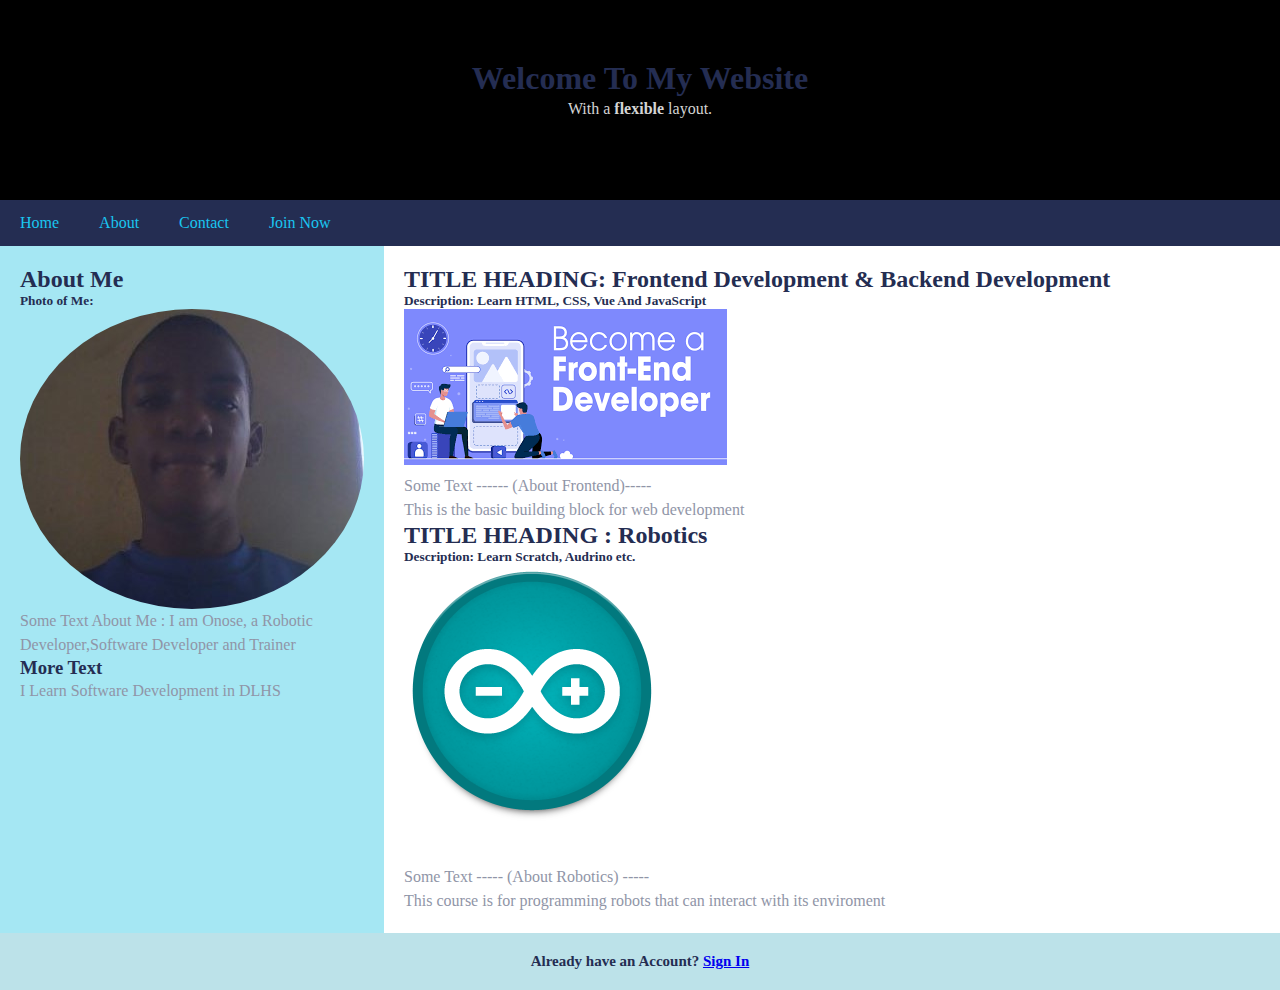
==== index.html @ 84622d26 "Add files via upload" ====
<!DOCTYPE html>
<html lang="en">

<head>
    <meta charset="UTF-8">
    <meta http-equiv="X-UA-Compatible" content="IE=edge">
    <meta name="viewport" content="width=device-width, initial-scale=1.0">
    <link rel="stylesheet" href="style.css">
    <title>Pro-Texs</title>
</head>

<body>
    <div class="header">
        <h1>Welcome To My Website</h1>
        <p class="title"> With a <b>flexible</b> layout.</p>
    </div>
    <div class="navbar">
        <a href="index.html">Home</a>
        <a href="about.html">About</a>
        <a href="contact.html">Contact</a>
        <a href="join.html">Join Now</a>
    </div>
    <div class="row">
        <div class="side">
            <h2> About Me </h2>
            <h5> Photo of Me:</h5>
            <div class="holdimage" style="height:300px"></div>
            <p>Some Text About Me : I am Onose, a Robotic Developer,Software Developer and Trainer</p>
            <h3>More Text</h3>
            <p>I Learn Software Development in DLHS</p> 
        </div>
        <div class="main">
            <h2>TITLE HEADING: Frontend Development & Backend Development</h2>
            <h5>Description: Learn HTML, CSS, Vue And JavaScript</h5>
            <div class="holdimage4" style="height:165px"></div>
            <p>Some Text ------ (About Frontend)-----</p>
            <p>This is the basic building block for web development</p>
            <h2>TITLE HEADING : Robotics</h2>
            <h5>Description: Learn Scratch, Audrino etc.</h5>
            <div class="holdimage1"style="height:300px"></div>
            <p>Some Text ----- (About Robotics) -----</p>
            <p>This course is for programming robots that can interact with its enviroment</p>
        </div>
    </div>

    <div class="footer">
        <div class="in">
            <h2>Already have an Account? <a href="#">Sign In</a></h2>
        </div>
    </div>
</body>

</html>
---- style.css ----
:root{
    --BrightRed: #f25f3a;
    --DarkBlue: hsl(228, 39%, 23%);

    --DarkGrayishBlue: hsl(227, 12%, 61%);
    --VeryDarkBlue: hsl(233, 12%, 13%);
    --VeryPaleRed: hsl(13, 100%, 36%);
    --VaryLightGray: hsl(0, 0%, 98%);
}

* {
    margin: 0;
    padding: 0;
    box-sizing: border-box;
}


/* Style the body */

body {
    font-family: 'Be Vietnam', Arial,;
    max-width: 1440px;
    background-image: url();
    color: var(--DarkBlue);
    overflow-x: 1.5;
}


/* Header/logo Title */

.header {
    padding: 60px;
    text-align: center;
    background: black;
    height: 200px;
}

p{
    color: var(--DarkGrayishBlue);
    line-height: 1.5;
}

/* Style the top navigation bar */

.navbar {
    display: flex;
    background-color: var(--DarkBlue);
}


/* Style the navigation bar links */

.navbar a {
    color: rgb(26, 197, 240);
    padding: 14px 20px;
    text-decoration: none;
    text-align: center;
}


/* Change color on hover */

.navbar a:hover {
    color: rgb(10, 245, 206);
}

h1{
    text-align: center;
}
form{
    text-align: center;
    font-size: 20px;
}


.up{
    background-color: ghostwhite;
    border-radius: 50%;
    padding: 20px;
    
}



.in{
    font-size: 10px;
}

/* Column container */
.column{
    display: flex;
    flex-wrap: wrap;
}

.row {
    display: flex;
    flex-wrap: wrap;
}


/* Create two unequal columns that sits next to each other */
.side1{
    flex: 30%;
    background-color: cadetblue;
    padding: 20px;
}
.side1 p{
    color: cornsilk;
    font-size: 15px;
}

.side2{
    flex: 50%;
    background-color:rgb(127, 233, 236);
    padding: 30px;
}

/* Sidebar/left column */

.side {
    flex: 30%;
    background-color: rgb(165, 231, 243);
    padding: 20px;
}

.title{
    color: rgb(212, 212, 212);
}

/* Main column */

.main {
    flex: 70%;
    background-color: white;
    padding: 20px;
}


/* Fake image, just for this example */

.holdimage4{
    background-image:url("images/download.png");
    padding: 20px;  
    background-repeat: no-repeat;
    height: 120px;
}
.holdimage3{
    background-image:url("images/download\ \(6\).jfif");
    padding: 20px;  
    background-repeat: no-repeat;
    height: 120px;
}


.holdimage2{
    background-image:url("images/about.png");
    padding: 20px;  
    background-repeat: no-repeat;
    height: 120px;
}

.holdimage1{
    background-image:url("images/arduino_icon.ico");
    padding: 20px;  
    background-repeat: no-repeat;
    height: 120px;
}

.holdimage {
    background-image:url("images/WIN_20210316_08_44_04_Pro1.jpg");
    border-radius: 90%;
    height: 100%;
    padding: 20px;
    background-repeat: no-repeat;

}

/* Footer */

.footer {
    padding: 20px;
    text-align: center;
    background: rgb(188, 226, 233);
}


/* Responsive layout - when the screen is less than 700px wide, make the two columns stack on top of each other instead of next to each other */

@media (max-width: 800px) {
    .row,
    .navbar {
        flex-direction: column;
    }
}
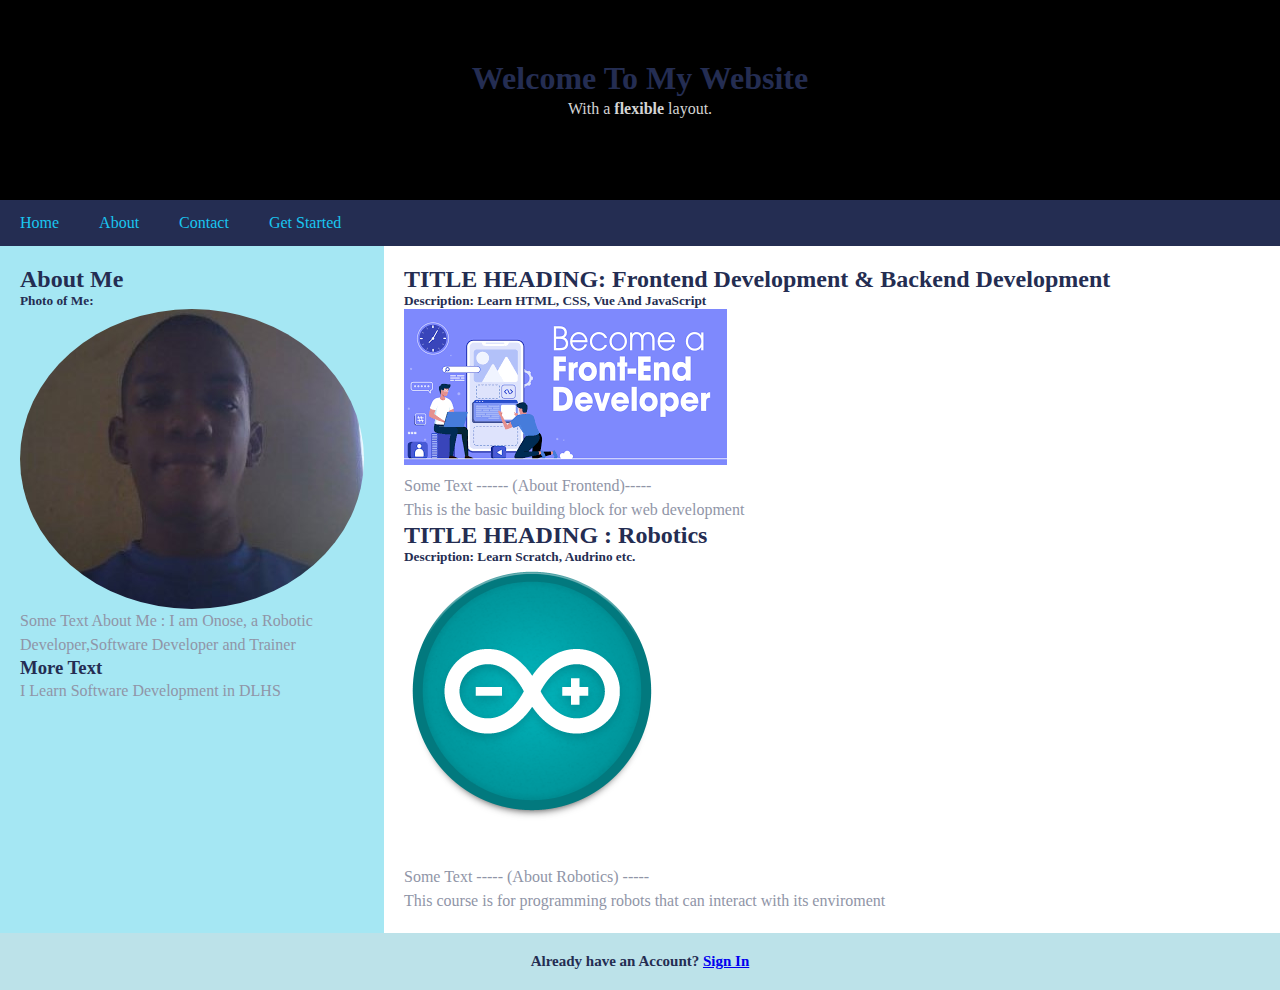
==== commit 349176ea: "Update index.html" ====
--- a/index.html
+++ b/index.html
@@ -18,7 +18,7 @@
         <a href="index.html">Home</a>
         <a href="about.html">About</a>
         <a href="contact.html">Contact</a>
-        <a href="join.html">Join Now</a>
+        <a href="join.html">Get Started</a>
     </div>
     <div class="row">
         <div class="side">
@@ -50,4 +50,4 @@
     </div>
 </body>
 
-</html>+</html>
